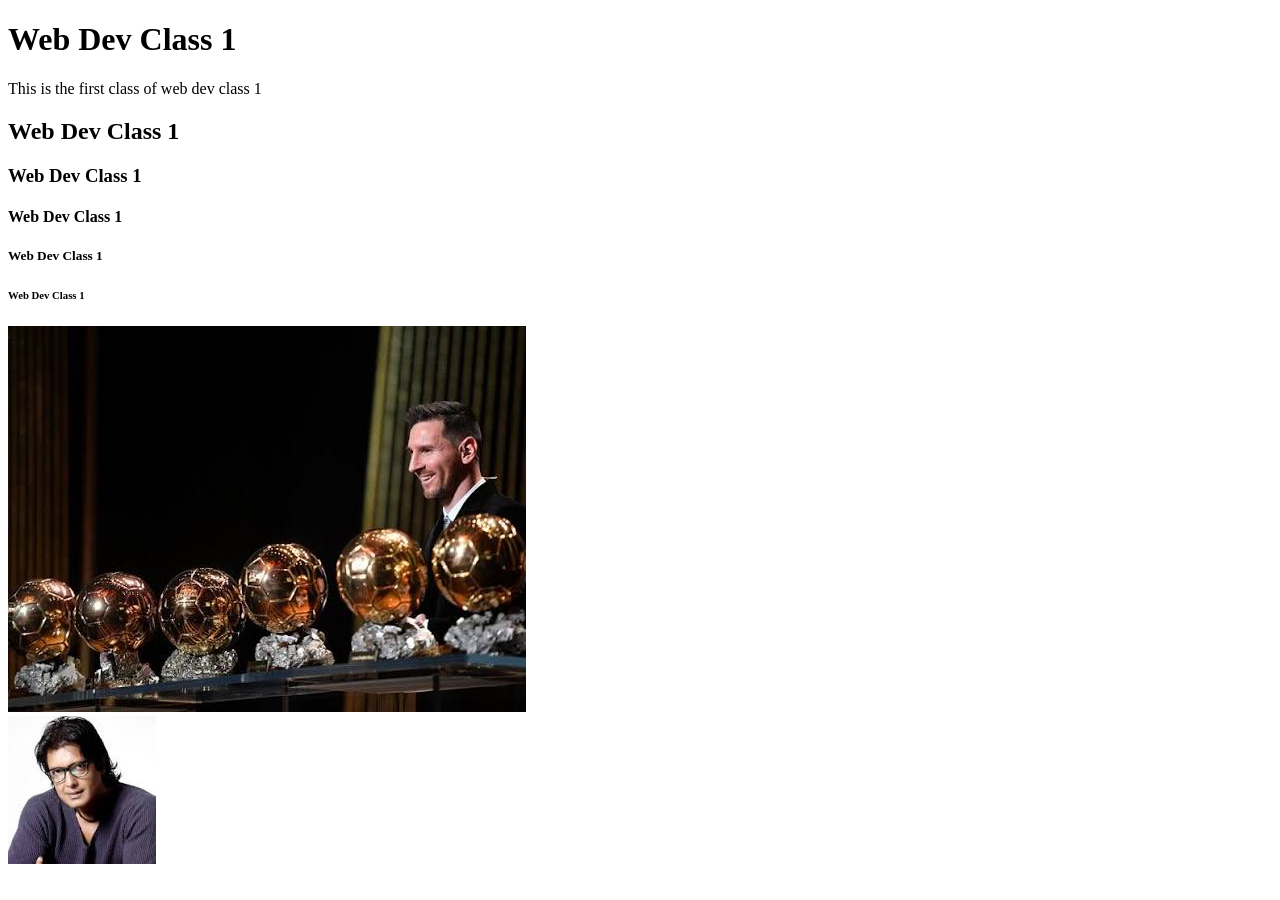
==== index.html @ 44a37aa5 "web-dev-class 1" ====
<!DOCTYPE html>
<html lang="en">
<head>
    <meta charset="UTF-8">
    <meta name="viewport" content="width=device-width, initial-scale=1.0">
    <title>Web Dev</title>
</head>
<body>
    <h1> Web Dev Class 1</h1>
    <p> This is the first class of web dev class 1 </p>
    <h2> Web Dev Class 1</h2>
    <h3> Web Dev Class 1</h3>
    <h4> Web Dev Class 1</h4>
    <h5> Web Dev Class 1</h5>
    <h6> Web Dev Class 1</h6>
    <img src = "./images/images.jpg" alt="GOAT"><br>
    <img src = "images/download.jpg" alt="Rajesh Hamal">
</body>
</html>
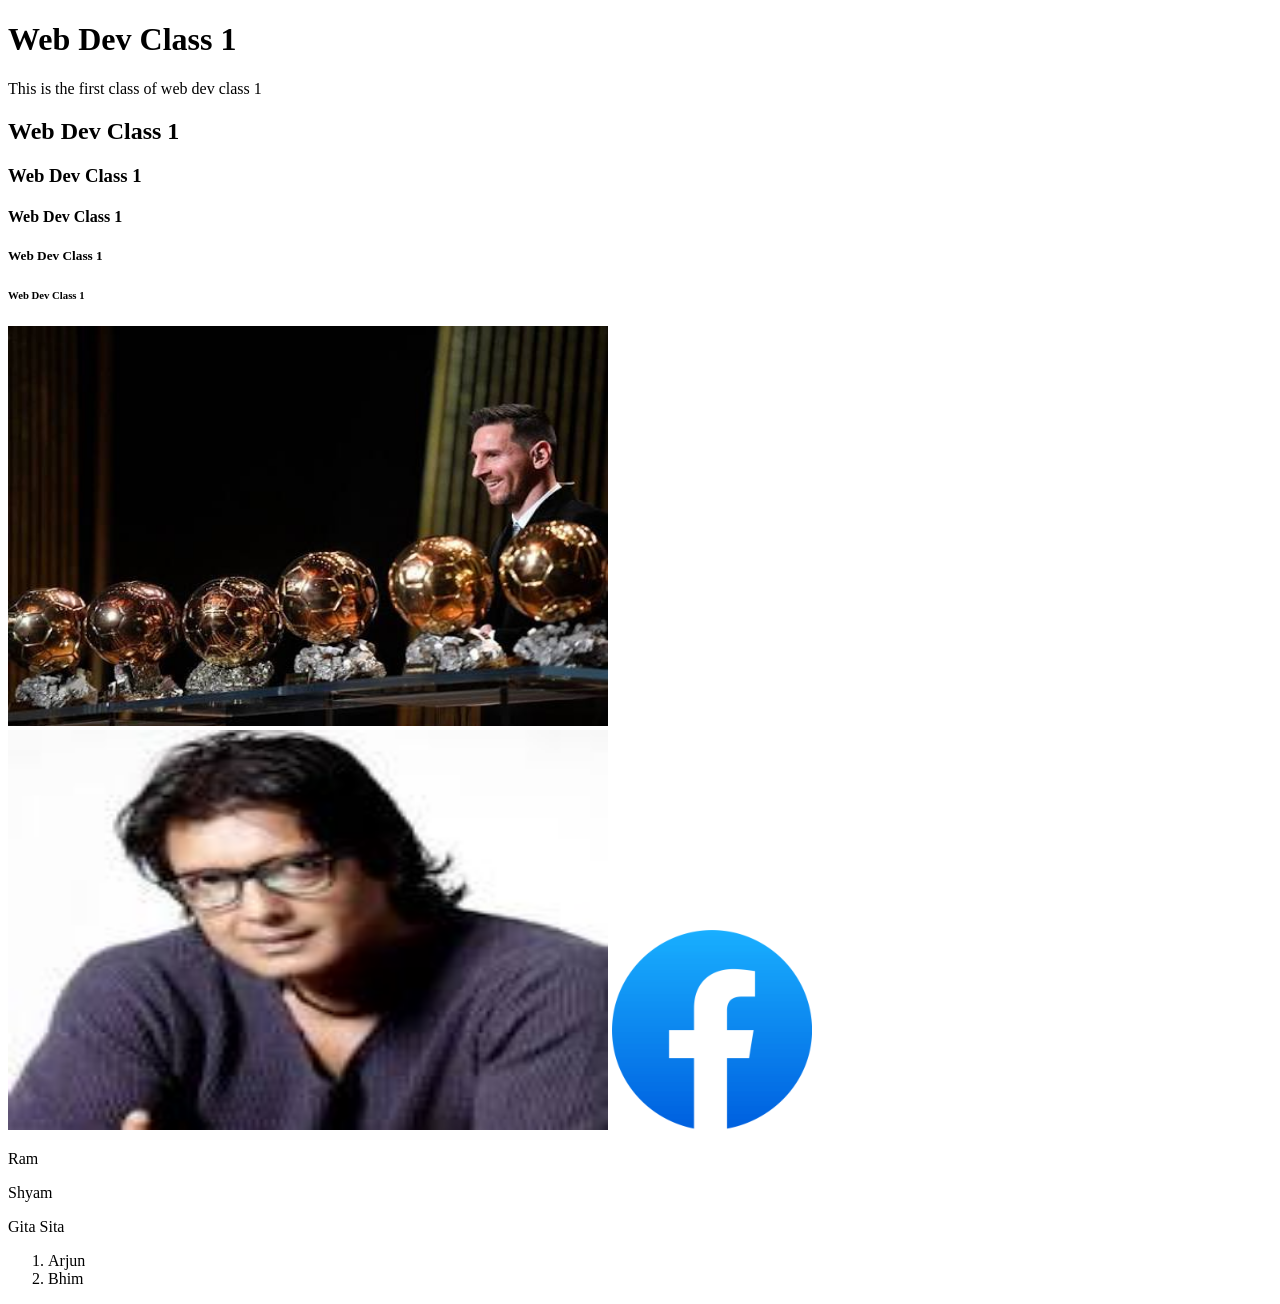
==== commit 2523296b: "wk2-secondclass" ====
--- a/index.html
+++ b/index.html
@@ -13,7 +13,17 @@
     <h4> Web Dev Class 1</h4>
     <h5> Web Dev Class 1</h5>
     <h6> Web Dev Class 1</h6>
-    <img src = "./images/images.jpg" alt="GOAT"><br>
-    <img src = "images/download.jpg" alt="Rajesh Hamal">
+    <img src = "./images/images.jpg" alt="GOAT" height="400" width="600"><br>
+    <img src = "images/download.jpg" alt="Rajesh Hamal" height="400" width="600">
+    <a href="https://www.facebook.com/" target="_blank">
+    <img src = "images/facebook-logo.png" height="200" width="200"></a>
+    <p>Ram</p>
+    <p>Shyam</p>
+    <span>Gita</span>
+    <span> Sita</span>
+    <ol>
+        <li> Arjun</li>
+        <li> Bhim</li>
+    </ol>
 </body>
 </html>
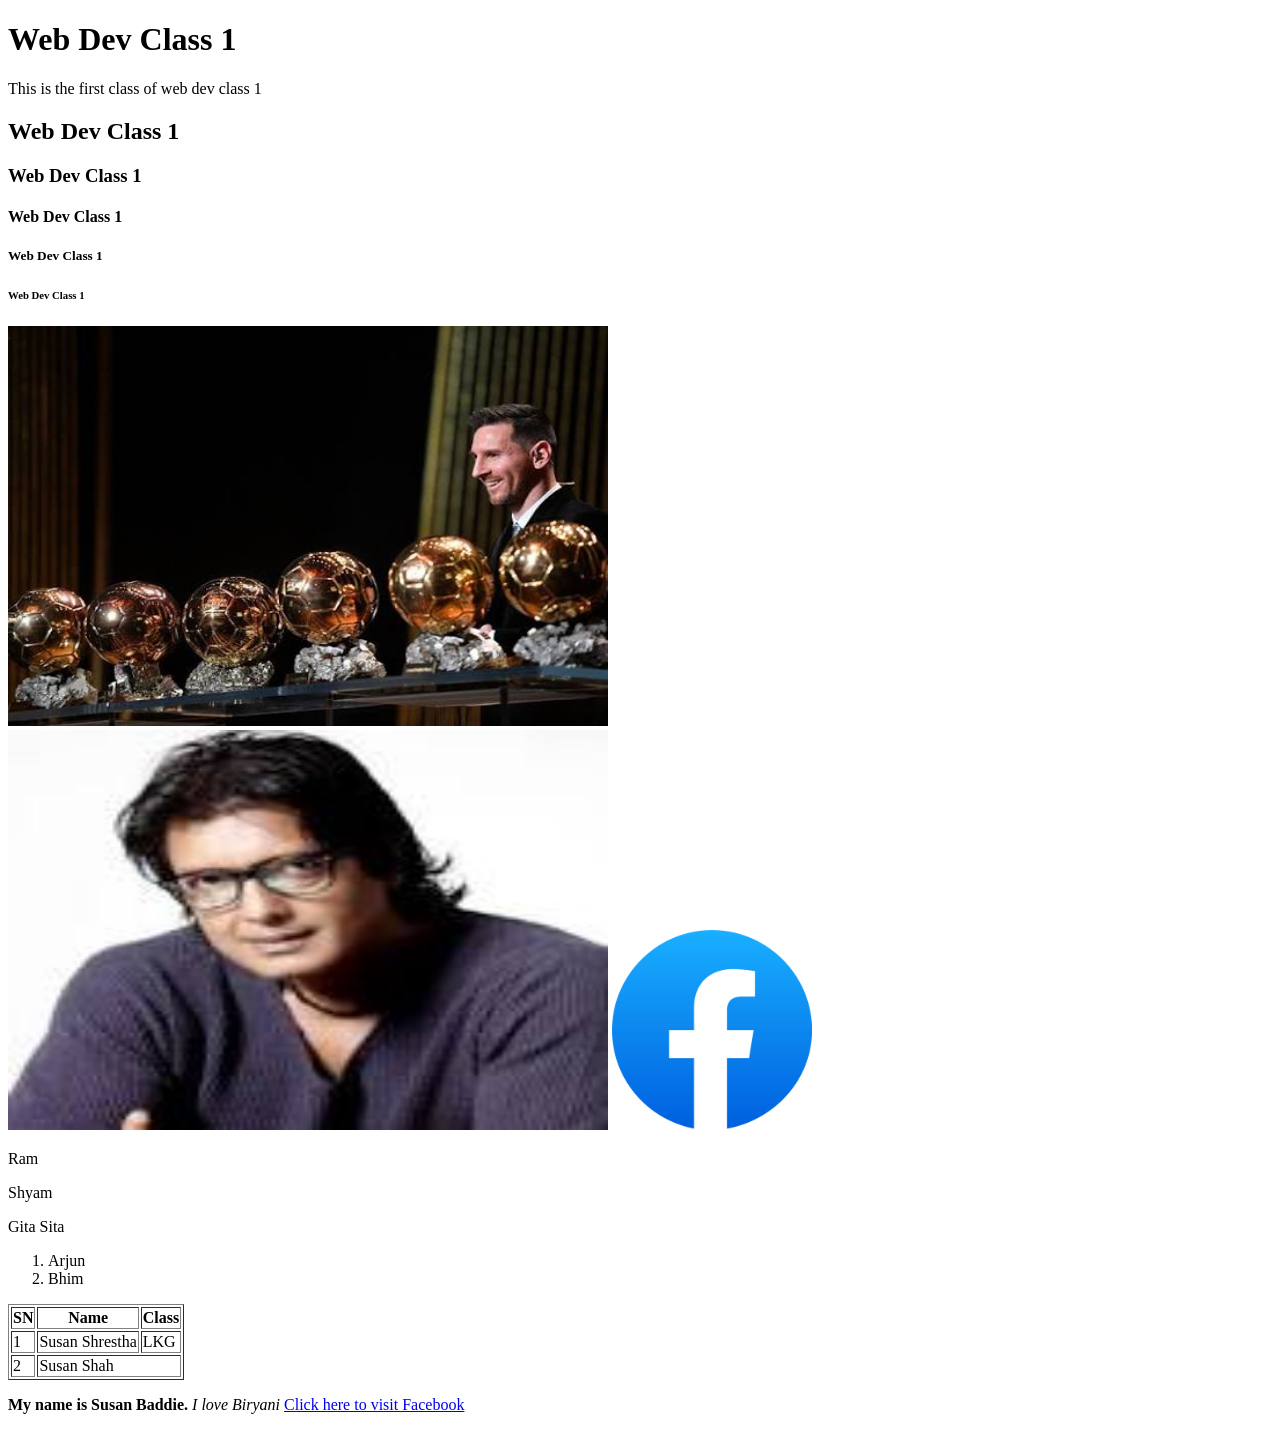
==== commit 2f921c90: "web-dev-class 2" ====
--- a/index.html
+++ b/index.html
@@ -1,10 +1,12 @@
 <!DOCTYPE html>
 <html lang="en">
+
 <head>
     <meta charset="UTF-8">
     <meta name="viewport" content="width=device-width, initial-scale=1.0">
     <title>Web Dev</title>
 </head>
+
 <body>
     <h1> Web Dev Class 1</h1>
     <p> This is the first class of web dev class 1 </p>
@@ -13,10 +15,10 @@
     <h4> Web Dev Class 1</h4>
     <h5> Web Dev Class 1</h5>
     <h6> Web Dev Class 1</h6>
-    <img src = "./images/images.jpg" alt="GOAT" height="400" width="600"><br>
-    <img src = "images/download.jpg" alt="Rajesh Hamal" height="400" width="600">
+    <img src="./images/images.jpg" alt="GOAT" height="400" width="600"><br>
+    <img src="images/download.jpg" alt="Rajesh Hamal" height="400" width="600">
     <a href="https://www.facebook.com/" target="_blank">
-    <img src = "images/facebook-logo.png" height="200" width="200"></a>
+        <img src="images/facebook-logo.png" height="200" width="200"></a>
     <p>Ram</p>
     <p>Shyam</p>
     <span>Gita</span>
@@ -25,5 +27,32 @@
         <li> Arjun</li>
         <li> Bhim</li>
     </ol>
+    <section>
+        <div>
+            <table border="1" colspan="2">
+                <tr>
+                    <th> SN </th>
+                    <th> Name </th>
+                    <th> Class </th>
+                </tr>
+                <tr>
+                    <td>1</td>
+                    <td>Susan Shrestha</td>
+                    <td>LKG</td>
+                </tr>
+                <tr>
+                    <td>2</td>
+                    <td colspan="2"> Susan Shah </td>
+                    </td>
+                </tr>
+            </table>
+        </div>
+        <div>
+            <p><b> My name is Susan Baddie.</b><em> I love Biryani</em>
+                <a href="https://www.facebook.com/" target="_blank"> Click here to visit Facebook </a>
+            </p>
+        </div>
+    </section>
 </body>
+
 </html>
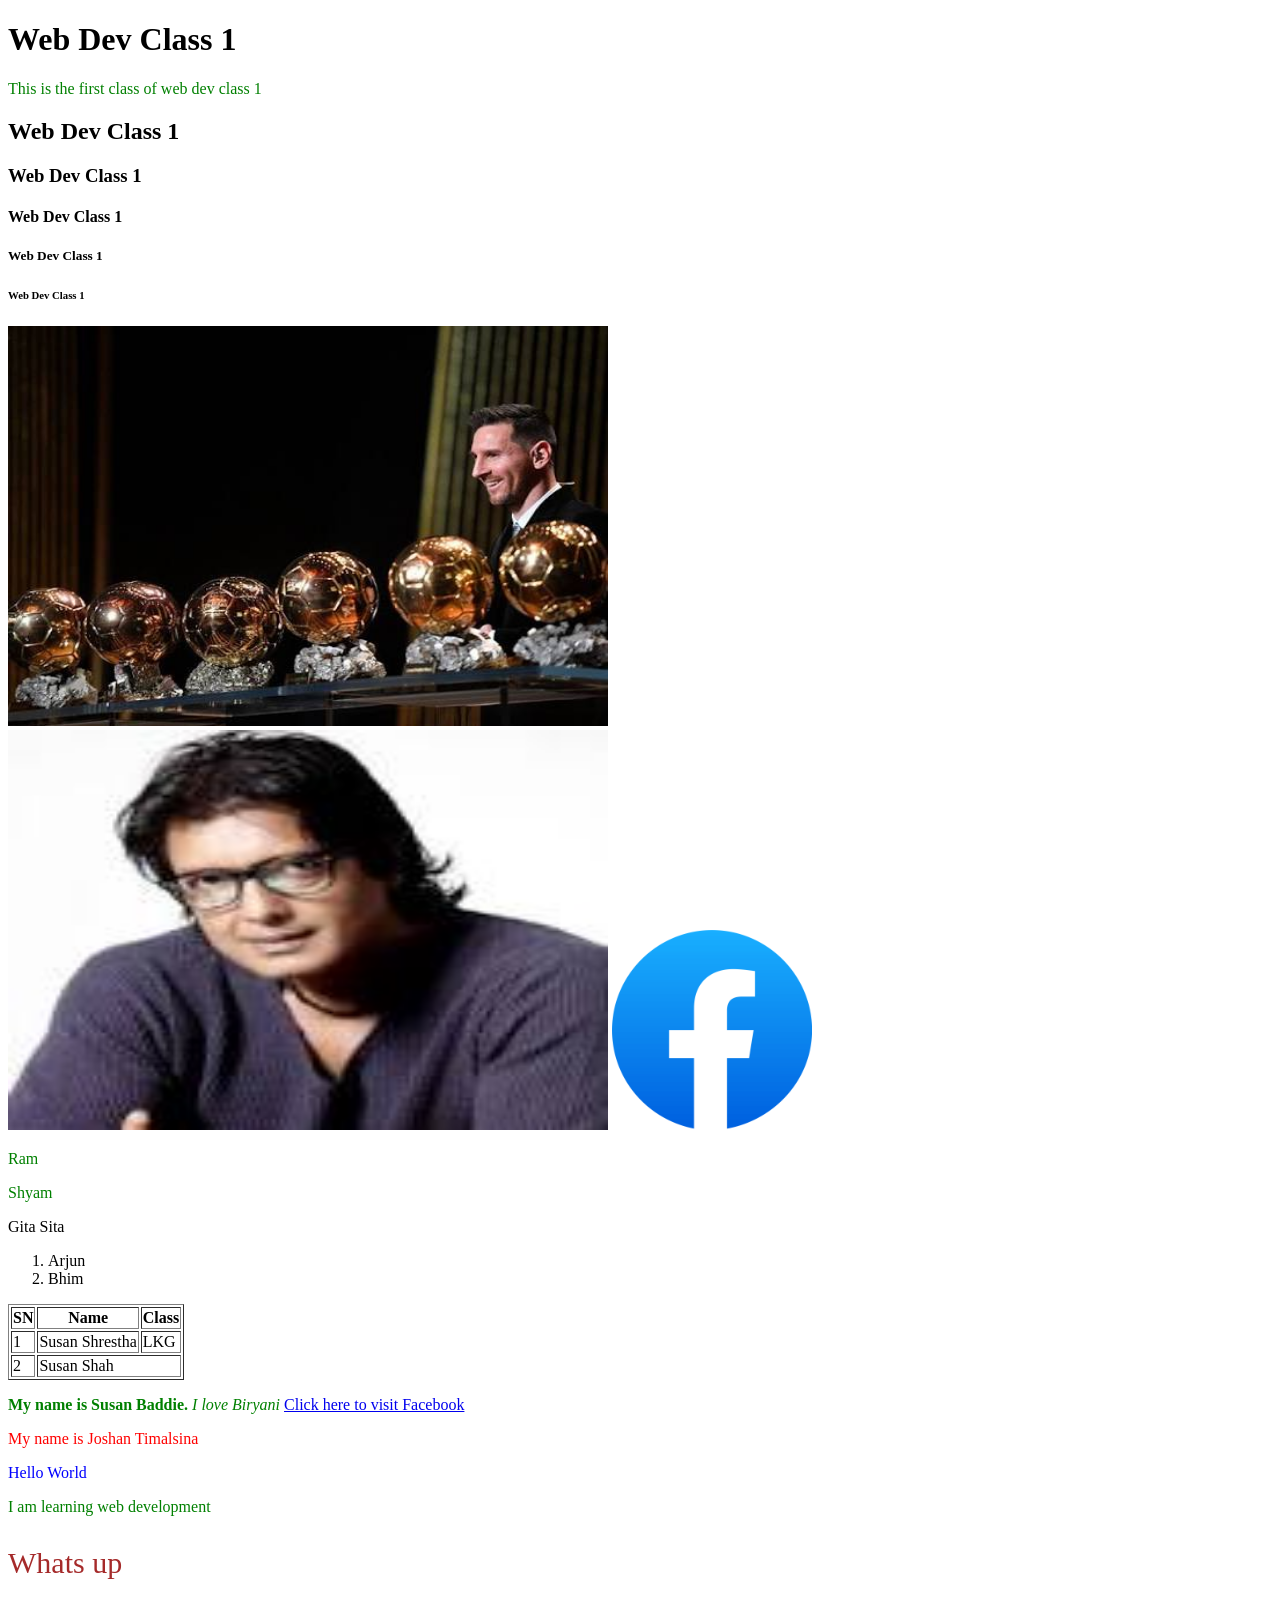
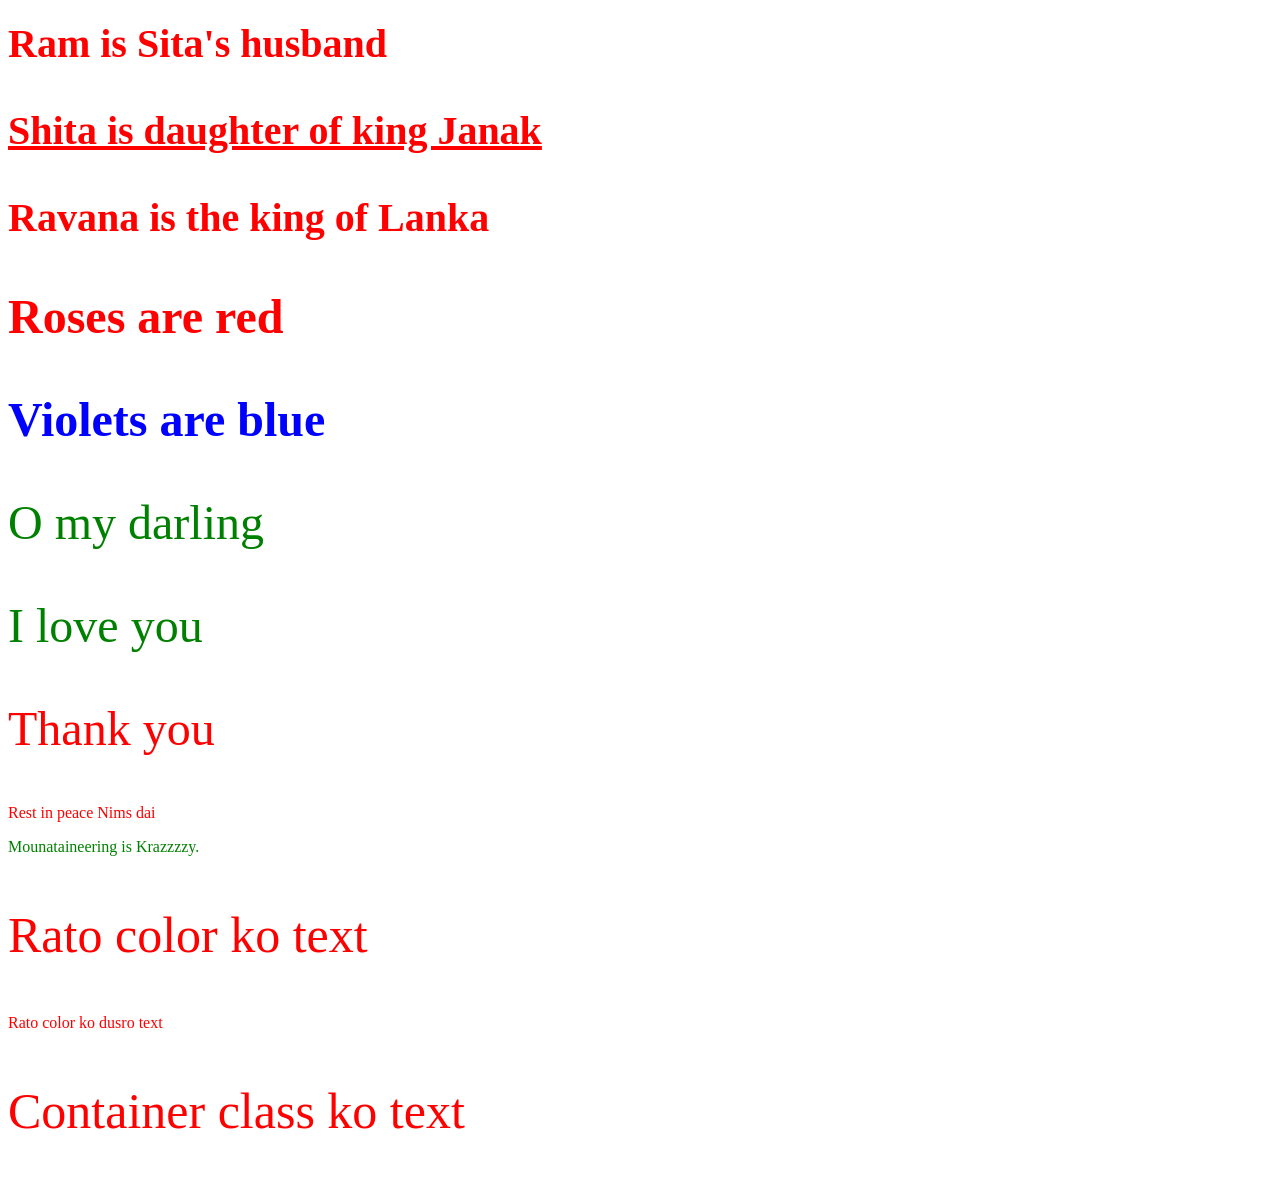
==== commit 426cec40: "wk3-firstclass" ====
--- a/index.html
+++ b/index.html
@@ -5,6 +5,44 @@
     <meta charset="UTF-8">
     <meta name="viewport" content="width=device-width, initial-scale=1.0">
     <title>Web Dev</title>
+    <style>
+        .para {
+            color: red;
+            font-size: 40px;
+            font-weight: bold;
+        }
+        .text-underline {
+            text-decoration: underline;
+        }
+        .haha {
+            font-size: 48px;
+        }
+        .red {
+            color: red;
+        }
+        .blue {
+            color: blue;
+        }
+        .green {
+            color: green;
+        }
+        .bold {
+            font-weight: bold;
+        }
+        .wrapper p{
+            color: red;}
+            p{color: green;}
+
+        .Text-red {
+            color: red;}
+
+        .wrap .container .Text-red{
+            font-weight: bold;
+        }
+        .container .Text-red{
+            font-size: 50px;
+        }
+    </style>
 </head>
 
 <body>
@@ -27,6 +65,7 @@
         <li> Arjun</li>
         <li> Bhim</li>
     </ol>
+    <!-- Start of week 2 Class 2 -->
     <section>
         <div>
             <table border="1" colspan="2">
@@ -53,6 +92,46 @@
             </p>
         </div>
     </section>
+    <!-- End of week 2 Class 2 -->
+     <p style="color:red;">
+        My name is Joshan Timalsina</p>
+ <p style="color:blue;">
+        Hello World</p>     
+        <p style="color:green;">
+            I am learning web development</p>
+            <p style="color:brown;font-size:30px">
+            Whats up</p>
+        
+        <p class="para"> Ram is Sita's husband</p>
+        <p class="para text-underline"> Shita is daughter of king Janak</p>
+        <p class="para"> Ravana is the king of Lanka</p>
+
+        <p class="haha red bold"> Roses are red</p>
+        <p class="haha blue bold"> Violets are blue</p>
+        <p class="haha green"> O my darling</p>
+        <p class="haha green"> I love you</p>
+        <p class="haha red"> Thank you</p>
+        
+        <div class="wrapper">
+            <p> Rest in peace Nims dai</p>
+        </div>
+        <p> Mounataineering is Krazzzzy.</p>
+        <div class="wrap container">
+        <p class ="Text-red">
+            Rato color ko text
+        </p>
+        </div>
+        <div class="wrap">
+            <p class = "Text-red">
+                Rato color ko dusro text
+            </p>
+        </div>
+        <div class="container">
+            <p class = "Text-red">
+                Container class ko text
+            </p>
+
+        </div>
 </body>
 
 </html>
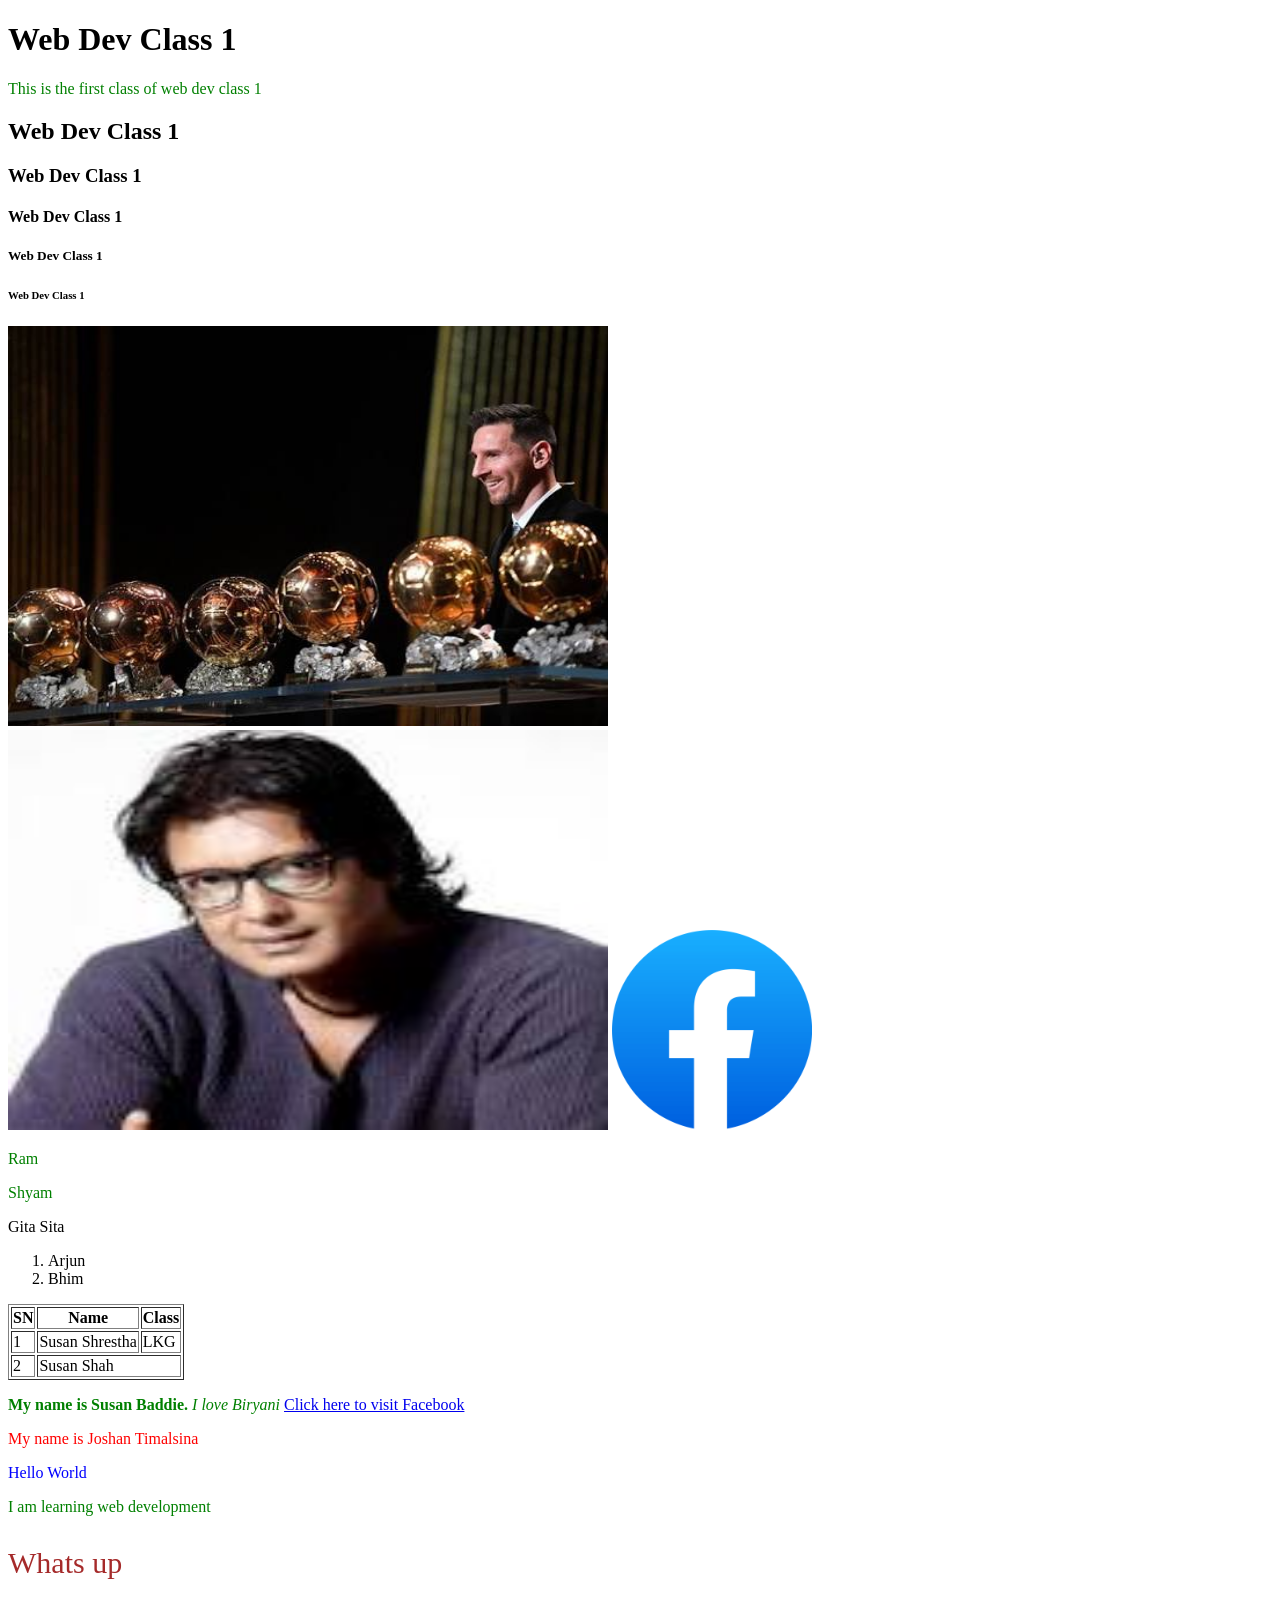
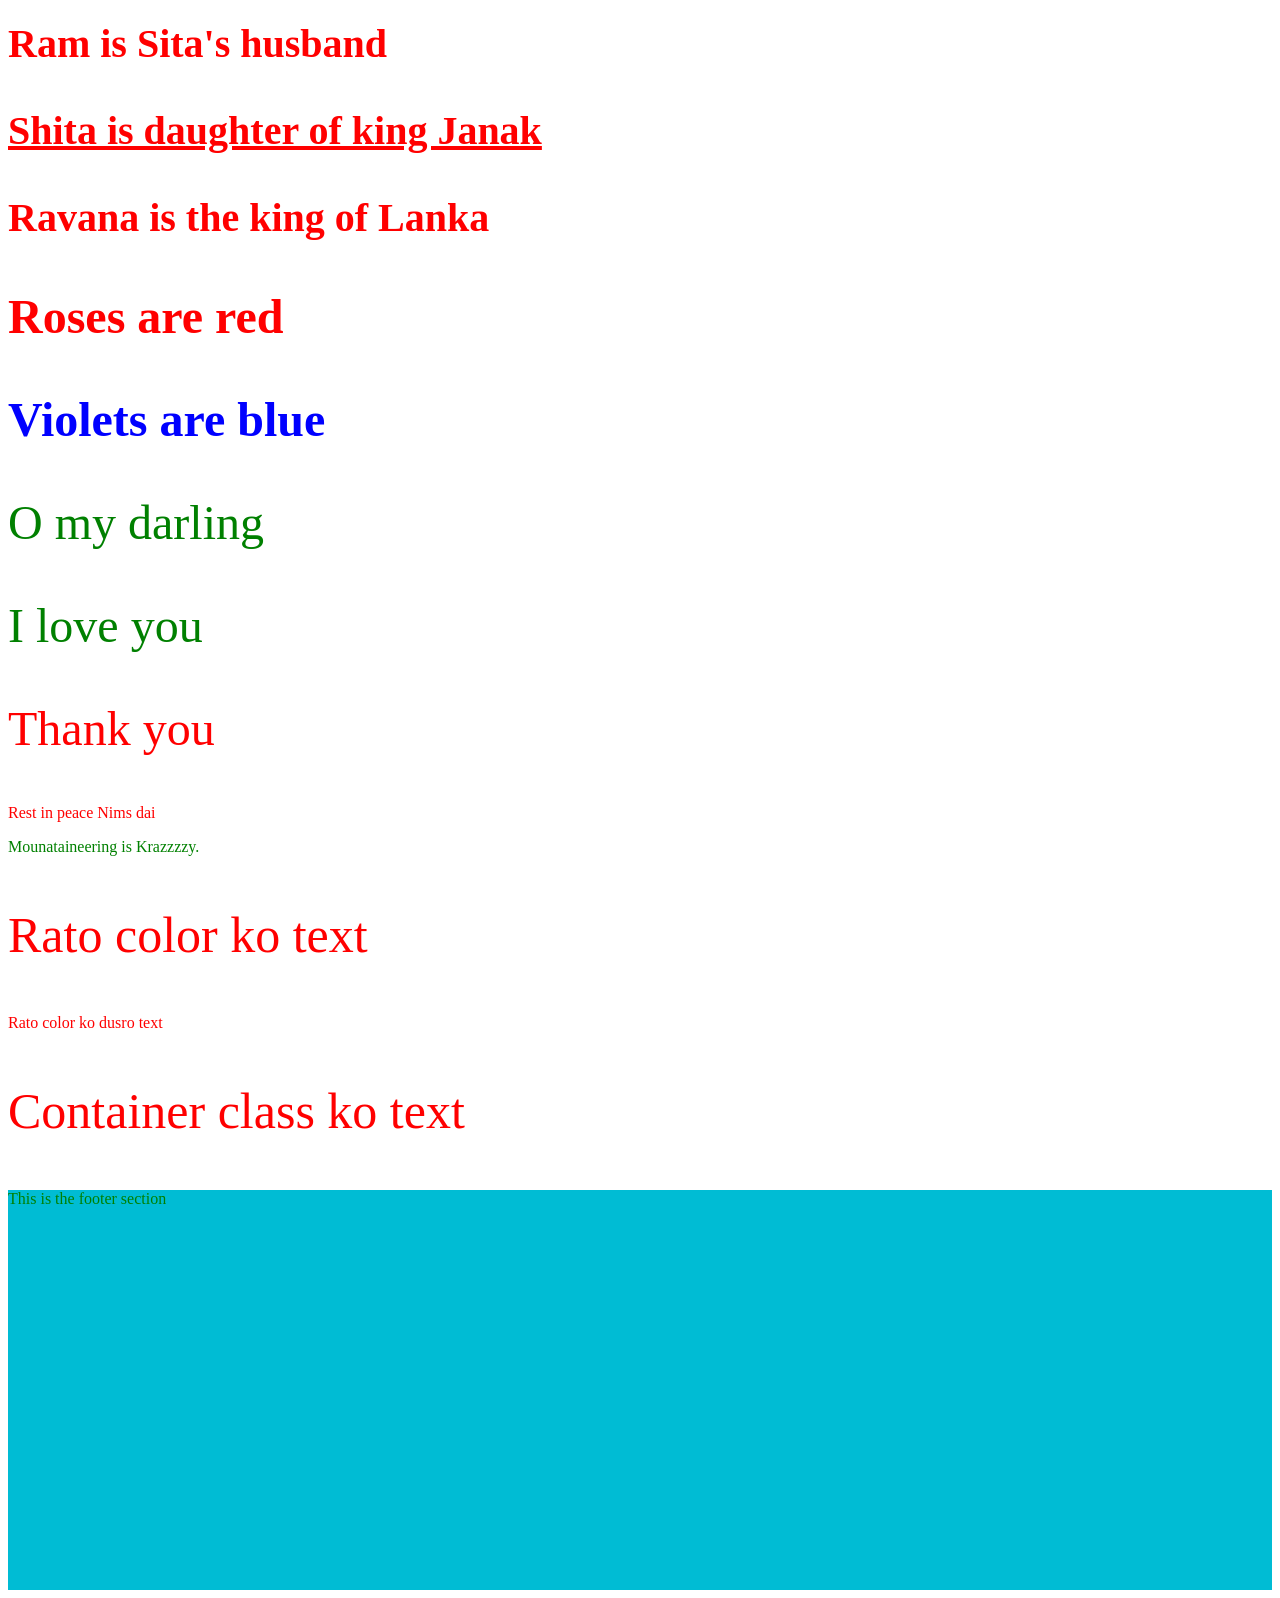
==== commit a7e06de2: "wk3-class2" ====
--- a/index.html
+++ b/index.html
@@ -5,7 +5,8 @@
     <meta charset="UTF-8">
     <meta name="viewport" content="width=device-width, initial-scale=1.0">
     <title>Web Dev</title>
-    <style>
+     <link rel="stylesheet" href="css/style.css">
+    <style> 
         .para {
             color: red;
             font-size: 40px;
@@ -130,6 +131,8 @@
             <p class = "Text-red">
                 Container class ko text
             </p>
+        <footer>
+            <p> This is the footer section</p>
 
         </div>
 </body>
--- a/css/style.css
+++ b/css/style.css
@@ -0,0 +1,4 @@
+footer {
+            background-color: #00bcd4;
+            height: 400px;
+        }
